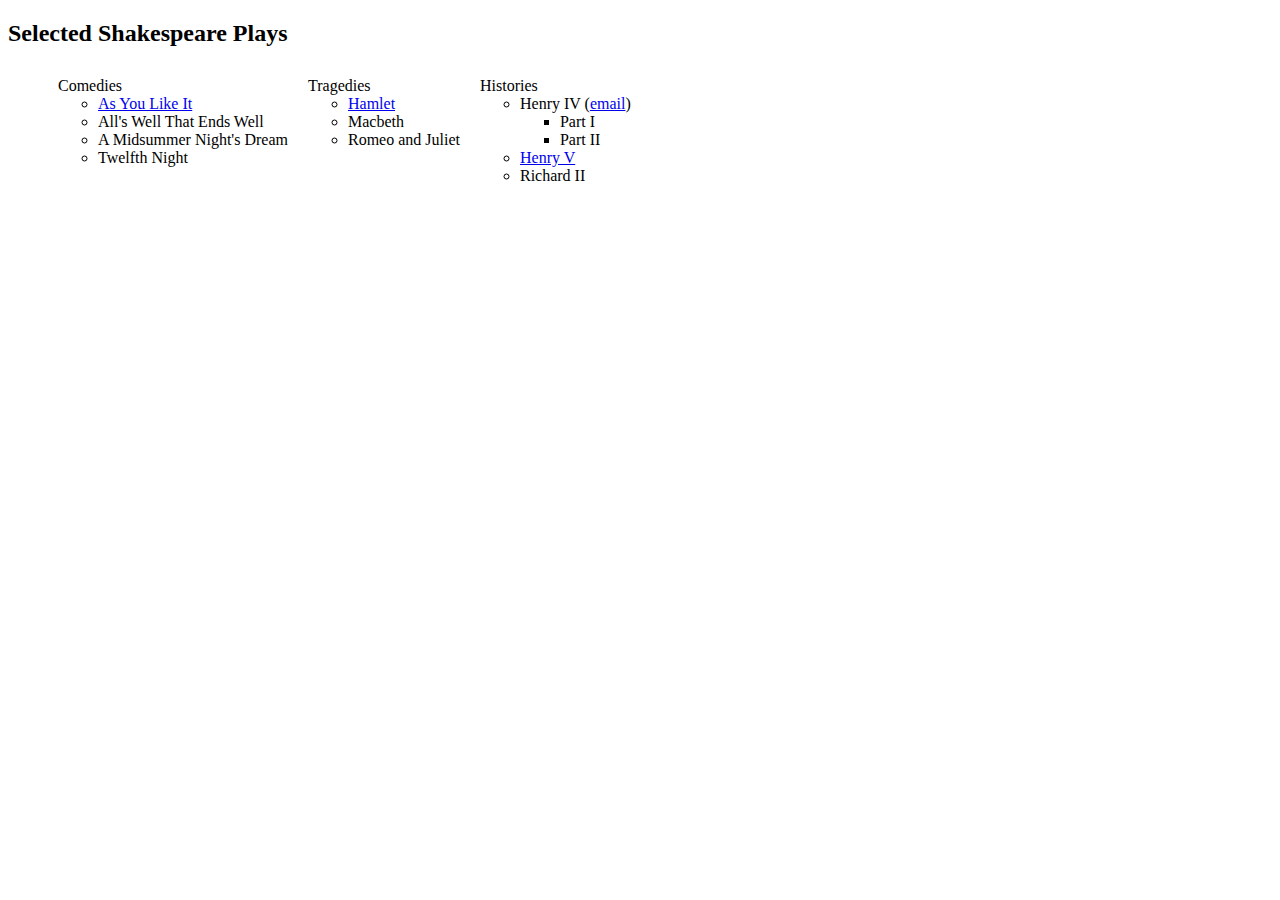
==== Chapter_2/index.html @ 5afc7dab "Initial commit" ====
<!DOCTYPE html>

<html lang="en">
<head>
    <meta charset="utf-8">
    <title>Selected Shakespeare Plays</title>

    <link rel="stylesheet" href="02.css" type="text/css" />

    <script src="jquery.js"></script>
    <!-- <script src="02.js"></script> -->
    <script src="complete.js"></script>
</head>
<body>
<div id="container">
    <h2>Selected Shakespeare Plays</h2>
    <ul id="selected-plays" class="clear-after">
        <li>Comedies
            <ul>
                <li><a href="/asyoulikeit/">As You Like It</a></li>
                <li>All's Well That Ends Well</li>
                <li>A Midsummer Night's Dream</li>
                <li>Twelfth Night</li>
            </ul>
        </li>
        <li>Tragedies
            <ul>
                <li><a href="hamlet.pdf">Hamlet</a></li>
                <li>Macbeth</li>
                <li>Romeo and Juliet</li>
            </ul>
        </li>
        <li>Histories
            <ul>
                <li>Henry IV (<a href="mailto:henryiv@king.co.uk">email</a>)
                    <ul>
                        <li>Part I</li>
                        <li>Part II</li>
                    </ul>
                </li>
                <li><a href="http://www.shakespeare.co.uk/henryv.htm">Henry V</a></li>
                <li>Richard II</li>
            </ul>
        </li>
    </ul>

    <!--<h2>Shakespeare's Plays</h2>-->
    <!--<table>-->
        <!--<tr>-->
            <!--<td>As You Like It</td>-->
            <!--<td>Comedy</td>-->
            <!--<td></td>-->
        <!--</tr>-->
        <!--<tr>-->
            <!--<td>All's Well that Ends Well</td>-->
            <!--<td>Comedy</td>-->
            <!--<td>1601</td>-->
        <!--</tr>-->
        <!--<tr>-->
            <!--<td>Hamlet</td>-->
            <!--<td>Tragedy</td>-->
            <!--<td>1604</td>-->
        <!--</tr>-->
        <!--<tr>-->
            <!--<td>Macbeth</td>-->
            <!--<td>Tragedy</td>-->
            <!--<td>1606</td>-->
        <!--</tr>-->
        <!--<tr>-->
            <!--<td>Romeo and Juliet</td>-->
            <!--<td>Tragedy</td>-->
            <!--<td>1595</td>-->
        <!--</tr>-->
        <!--<tr>-->
            <!--<td>Henry IV, Part I</td>-->
            <!--<td>History</td>-->
            <!--<td>1596</td>-->
        <!--</tr>-->
        <!--<tr>-->
            <!--<td>Henry V</td>-->
            <!--<td>History</td>-->
            <!--<td>1599</td>-->
        <!--</tr>-->
    <!--</table>-->
    <!--<h2>Shakespeare's Sonnets</h2>-->
    <!--<table>-->
        <!--<tr>-->
            <!--<td>The Fair Youth</td>-->
            <!--<td>1–126</td>-->
        <!--</tr>-->
        <!--<tr>-->
            <!--<td>The Dark Lady</td>-->
            <!--<td>127–152</td>-->
        <!--</tr>-->
        <!--<tr>-->
            <!--<td>The Rival Poet</td>-->
            <!--<td>78–86</td>-->
        <!--</tr>-->
    <!--</table>-->
</div>
</body>
</html>
---- Chapter_2/02.css ----
.horizontal {
    float: left;
    list-style: none;
    margin: 10px
}
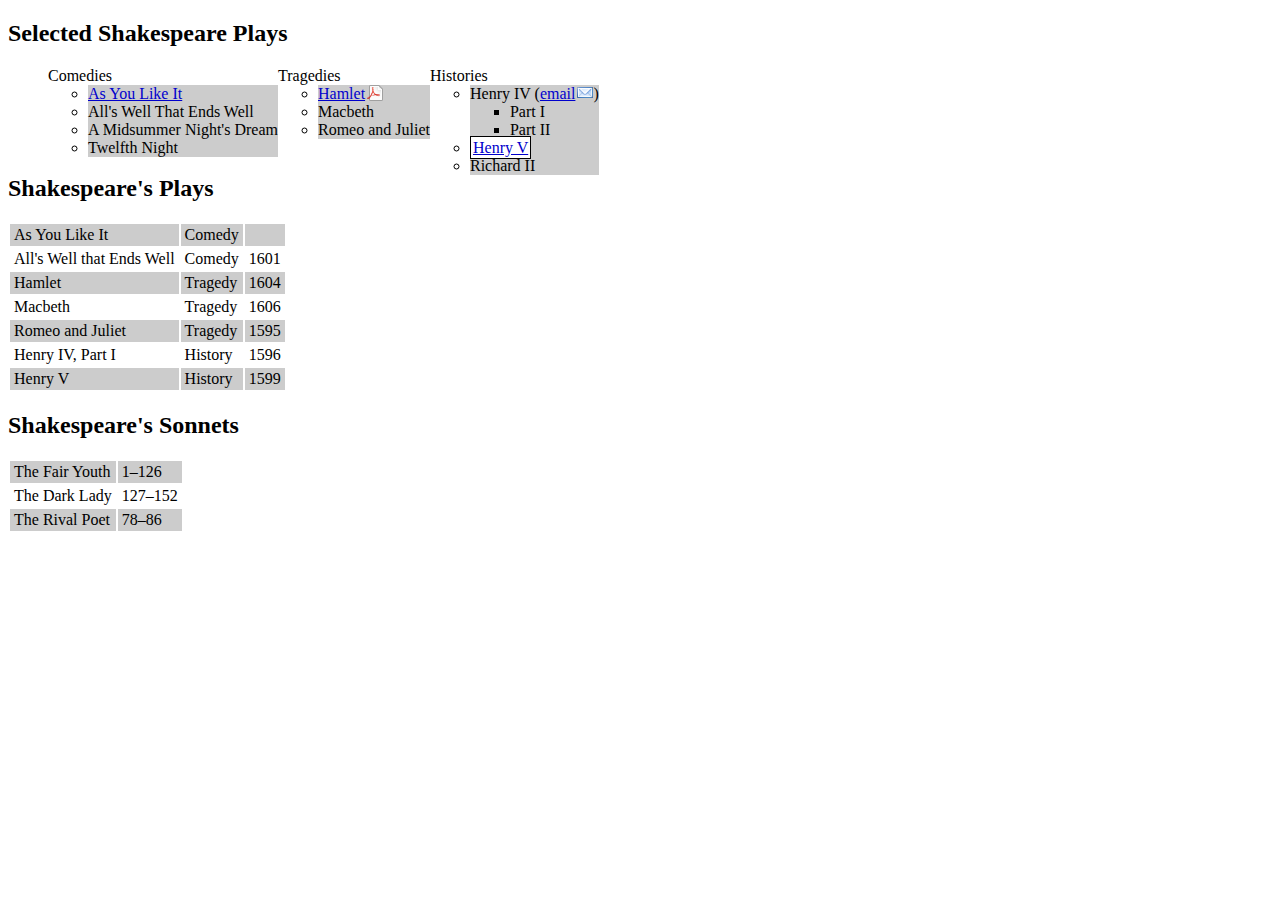
==== commit 1c41a64a: "2.5.1" ====
--- a/Chapter_2/index.html
+++ b/Chapter_2/index.html
@@ -44,59 +44,59 @@
         </li>
     </ul>
 
-    <!--<h2>Shakespeare's Plays</h2>-->
-    <!--<table>-->
-        <!--<tr>-->
-            <!--<td>As You Like It</td>-->
-            <!--<td>Comedy</td>-->
-            <!--<td></td>-->
-        <!--</tr>-->
-        <!--<tr>-->
-            <!--<td>All's Well that Ends Well</td>-->
-            <!--<td>Comedy</td>-->
-            <!--<td>1601</td>-->
-        <!--</tr>-->
-        <!--<tr>-->
-            <!--<td>Hamlet</td>-->
-            <!--<td>Tragedy</td>-->
-            <!--<td>1604</td>-->
-        <!--</tr>-->
-        <!--<tr>-->
-            <!--<td>Macbeth</td>-->
-            <!--<td>Tragedy</td>-->
-            <!--<td>1606</td>-->
-        <!--</tr>-->
-        <!--<tr>-->
-            <!--<td>Romeo and Juliet</td>-->
-            <!--<td>Tragedy</td>-->
-            <!--<td>1595</td>-->
-        <!--</tr>-->
-        <!--<tr>-->
-            <!--<td>Henry IV, Part I</td>-->
-            <!--<td>History</td>-->
-            <!--<td>1596</td>-->
-        <!--</tr>-->
-        <!--<tr>-->
-            <!--<td>Henry V</td>-->
-            <!--<td>History</td>-->
-            <!--<td>1599</td>-->
-        <!--</tr>-->
-    <!--</table>-->
-    <!--<h2>Shakespeare's Sonnets</h2>-->
-    <!--<table>-->
-        <!--<tr>-->
-            <!--<td>The Fair Youth</td>-->
-            <!--<td>1–126</td>-->
-        <!--</tr>-->
-        <!--<tr>-->
-            <!--<td>The Dark Lady</td>-->
-            <!--<td>127–152</td>-->
-        <!--</tr>-->
-        <!--<tr>-->
-            <!--<td>The Rival Poet</td>-->
-            <!--<td>78–86</td>-->
-        <!--</tr>-->
-    <!--</table>-->
+    <h2>Shakespeare's Plays</h2>
+    <table>
+        <tr>
+            <td>As You Like It</td>
+            <td>Comedy</td>
+            <td></td>
+        </tr>
+        <tr>
+            <td>All's Well that Ends Well</td>
+            <td>Comedy</td>
+            <td>1601</td>
+        </tr>
+        <tr>
+            <td>Hamlet</td>
+            <td>Tragedy</td>
+            <td>1604</td>
+        </tr>
+        <tr>
+            <td>Macbeth</td>
+            <td>Tragedy</td>
+            <td>1606</td>
+        </tr>
+        <tr>
+            <td>Romeo and Juliet</td>
+            <td>Tragedy</td>
+            <td>1595</td>
+        </tr>
+        <tr>
+            <td>Henry IV, Part I</td>
+            <td>History</td>
+            <td>1596</td>
+        </tr>
+        <tr>
+            <td>Henry V</td>
+            <td>History</td>
+            <td>1599</td>
+        </tr>
+    </table>
+    <h2>Shakespeare's Sonnets</h2>
+    <table>
+        <tr>
+            <td>The Fair Youth</td>
+            <td>1–126</td>
+        </tr>
+        <tr>
+            <td>The Dark Lady</td>
+            <td>127–152</td>
+        </tr>
+        <tr>
+            <td>The Rival Poet</td>
+            <td>78–86</td>
+        </tr>
+    </table>
 </div>
 </body>
 </html>
--- a/Chapter_2/02.css
+++ b/Chapter_2/02.css
@@ -1,5 +1,43 @@
 .horizontal {
     float: left;
-    list-style: none;
+    list-style: none; // 移除项目编号
     margin: 10px
+}
+
+.sub-level {
+    background: #ccc
+}
+
+a {
+    color: #00c;
+}
+
+a.mailto {
+    background: url(images/email.png) no-repeat right top;
+    padding-right: 18px;
+}
+
+a.pdflink {
+    background: url(images/pdf.png) no-repeat right top;
+    padding-right: 18px;
+}
+
+a.henrylink {
+    background-color: #fff;
+    padding: 2px;
+    border: 1px solid #000;
+}
+h2 {
+    clear: left; //  清除left浮动，否则Shakespeares Plays也在左边浮着
+}
+tr {
+    background-color: #fff;
+}
+
+.alt {
+    background-color: #ccc;
+}
+th, td {
+    text-align: left;
+    padding: 2px 4px;
 }